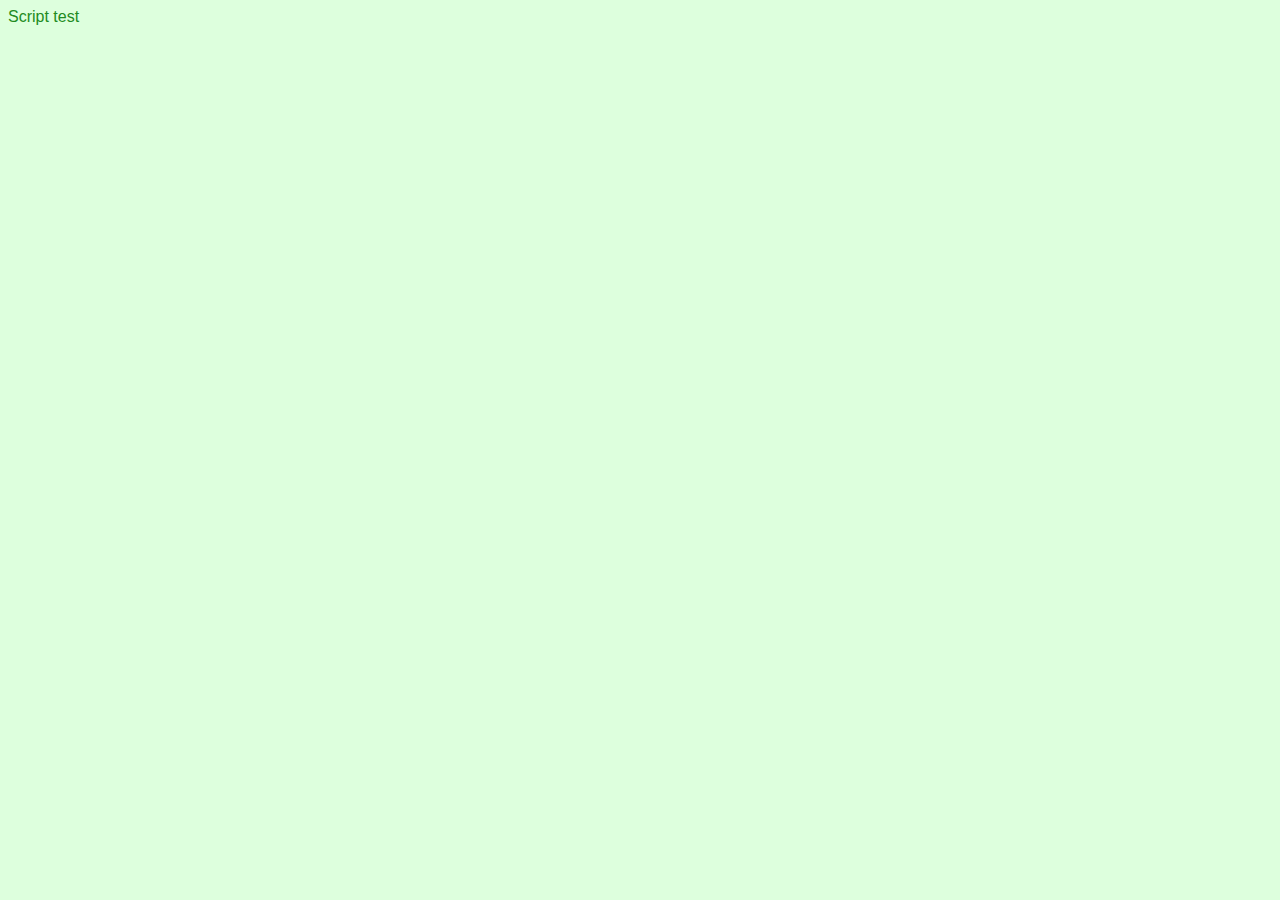
==== Domain 1/MusicStore1/11c-scripts.html @ 8d4b6b25 "Initial commit" ====
﻿<!DOCTYPE html>
<html>
<head>
    <title>Script Support</title>  
    <link href="test.css" rel="stylesheet" type="text/css"/>
</head>
<body>
    Script test
    <script language="JavaScript">
        alert('This browser supports JavaScript')
    </script>
    <noscript>
        This browser does not support JavaScript.
    </noscript>
</body>
</html>
---- Domain 1/MusicStore1/test.css ----
﻿body {
    background-color:#DDFFDD;
    color: forestgreen;
    font-family: 'Segoe UI', Tahoma, sans-serif;
}
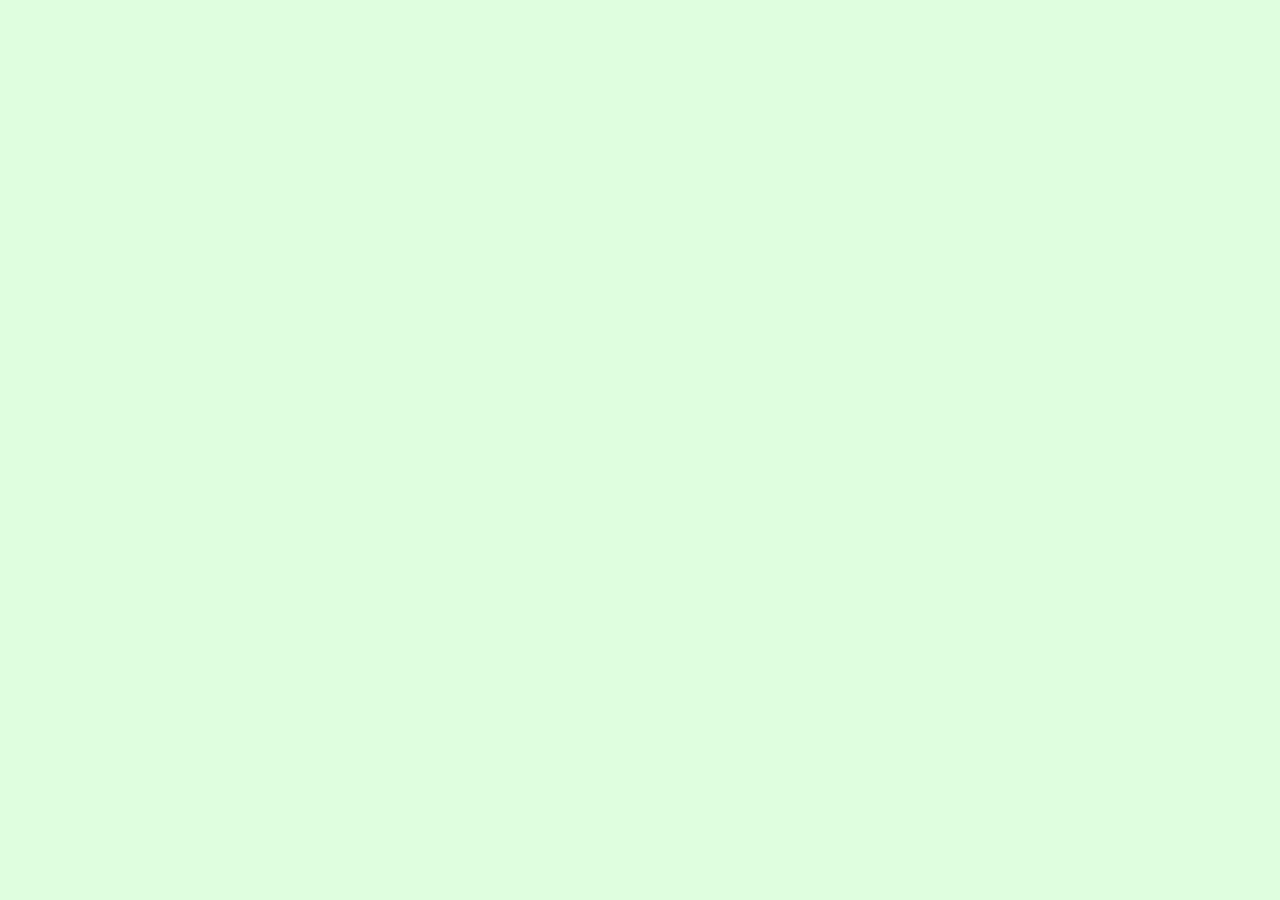
==== commit a70f31ad: "domain 2 work" ====
--- a/Domain 1/MusicStore1/11c-scripts.html
+++ b/Domain 1/MusicStore1/11c-scripts.html
@@ -1,17 +1,17 @@
-﻿<!DOCTYPE html>
-<html>
-<head>
+<!DOCTYPE html>
+<html>
+<head>
     <title>Script Support</title>  
-    <link href="test.css" rel="stylesheet" type="text/css"/>
-</head>
-<body>
-    Script test
-    <script language="JavaScript">
-        alert('This browser supports JavaScript')
-    </script>
-    <noscript>
-        This browser does not support JavaScript.
-    </noscript>
-</body>
+  <link href="test.css" rel="stylesheet" type="text/css"/>
+</head>
+<body>
+   
+    <script language="JavaScript">
+        alert('This browser supports JavaScript')
+    </script>
+    <noscript>
+        This browser does not support JavaScript.
+    </noscript>
+</body>
 </html>
 
